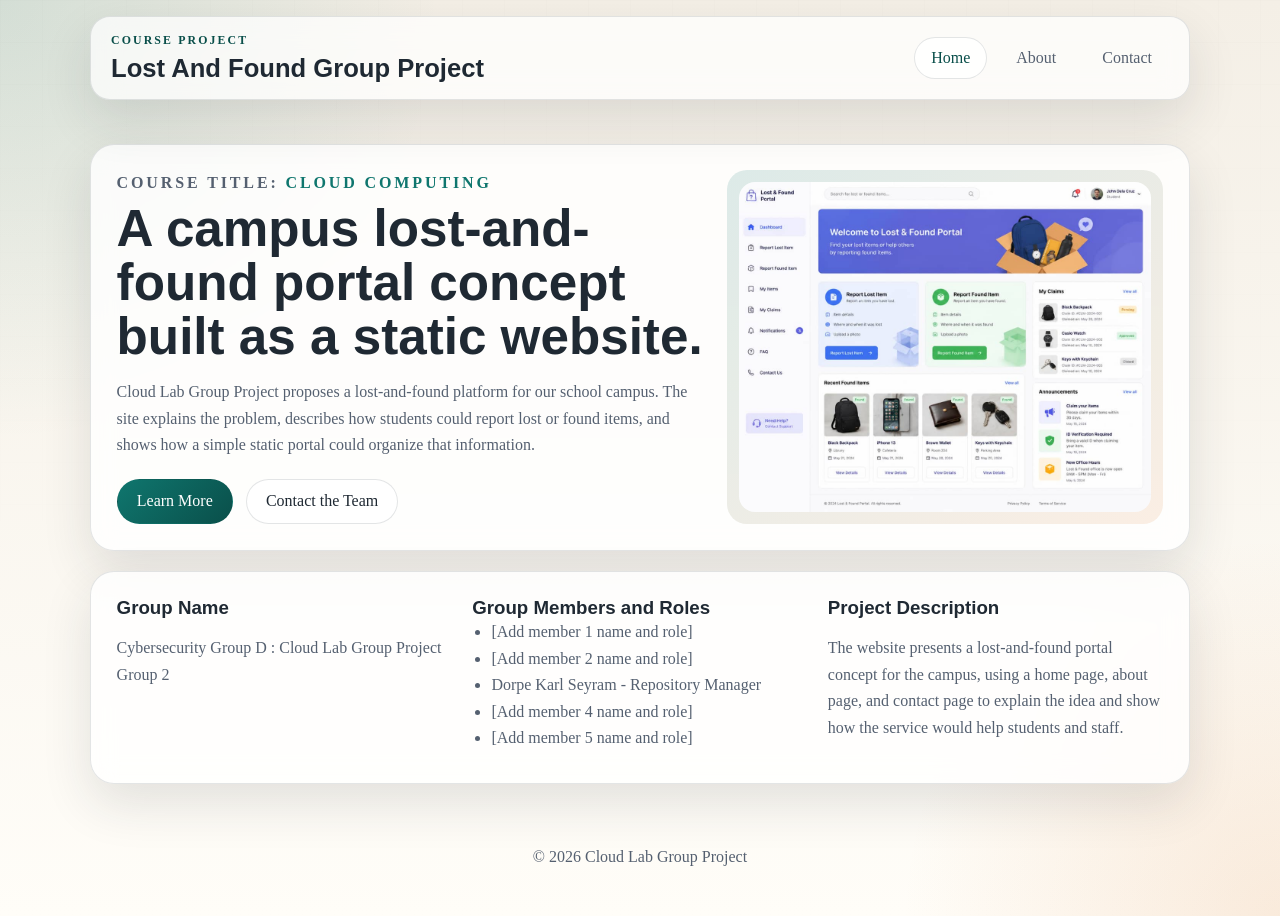
==== index.html @ 615e646e "website files updated" ====
<!doctype html>
<html lang="en">
  <head>
    <meta charset="utf-8" />
    <meta name="viewport" content="width=device-width, initial-scale=1" />
    <title>Cloud Lab Group 2 Project | Home</title>
    <meta
      name="description"
      content="Home page for a campus lost-and-found static website project."
    />
    <link rel="stylesheet" href="style.css" />
    <script defer src="script.js"></script>
  </head>
  <body>
    <header class="site-header">
      <div class="brand">
        <p class="eyebrow">Course Project</p>
        <h1>Lost And Found Group Project</h1>
      </div>
      <button class="nav-toggle" type="button" aria-expanded="false" aria-controls="site-nav">
        Menu
      </button>
      <nav id="site-nav" class="site-nav" aria-label="Main navigation">
        <a href="index.html" aria-current="page">Home</a>
        <a href="about.html">About</a>
        <a href="contact.html">Contact</a>
      </nav>
    </header>

    <main>
      <section class="hero card">
        <div class="hero-copy">
          <p class="eyebrow">Course Title: <span class="highlight">Cloud Computing</span></p>
          <h2>A campus lost-and-found portal concept built as a static website.</h2>
          <p>
            Cloud Lab Group Project proposes a lost-and-found platform for our school campus. The
            site explains the problem, describes how students could report lost or found items,
            and shows how a simple static portal could organize that information.
          </p>
          <div class="actions">
            <a class="button primary" href="about.html">Learn More</a>
            <a class="button secondary" href="contact.html">Contact the Team</a>
          </div>
        </div>
        <div class="hero-media">
          <a href="images/lostandfound.jpeg" class="lightbox-link">
            <img src="images/lostandfound.jpeg" alt="Illustration representing teamwork and web design" />
          </a>
        </div>
      </section>

      <section class="card info-grid">
        <article>
          <h3>Group Name</h3>
          <p>Cybersecurity Group D : Cloud Lab Group Project Group 2</p>
        </article>
        <article>
          <h3>Group Members and Roles</h3>
          <ul>
            <li>[Add member 1 name and role]</li>
            <li>[Add member 2 name and role]</li>
            <li>Dorpe Karl Seyram - Repository Manager</li>
            <li>[Add member 4 name and role]</li>
            <li>[Add member 5 name and role]</li>
          </ul>
        </article>
        <article>
          <h3>Project Description</h3>
          <p>
            The website presents a lost-and-found portal concept for the campus, using a home
            page, about page, and contact page to explain the idea and show how the service would
            help students and staff.
          </p>
        </article>
      </section>
    </main>

    <footer class="site-footer">
      <p>&copy; <span id="year"></span> Cloud Lab Group Project</p>
    </footer>
    <!-- Lightbox overlay -->
    <div id="lightbox" class="lightbox-overlay" aria-hidden="true">
      <button class="lightbox-close" aria-label="Close image view">×</button>
      <img class="lightbox-image" src="" alt="" />
    </div>
  </body>
</html>
---- style.css ----
:root {
  color-scheme: light;
  --bg: #f4efe6;
  --bg-accent: #e2ece8;
  --card: rgba(255, 255, 255, 0.82);
  --text: #1f2933;
  --muted: #556070;
  --brand: #0f766e;
  --brand-dark: #0a4f4a;
  --border: rgba(31, 41, 51, 0.12);
  --shadow: 0 20px 50px rgba(31, 41, 51, 0.12);
}

* {
  box-sizing: border-box;
}

html {
  scroll-behavior: smooth;
}

body {
  margin: 0;
  font-family: Georgia, "Times New Roman", serif;
  color: var(--text);
  background:
    radial-gradient(circle at top left, rgba(15, 118, 110, 0.14), transparent 28%),
    radial-gradient(circle at bottom right, rgba(220, 138, 70, 0.16), transparent 24%),
    linear-gradient(180deg, var(--bg) 0%, #fffdf8 100%);
  min-height: 100vh;
}

body::before {
  content: "";
  position: fixed;
  inset: 0;
  pointer-events: none;
  background-image: linear-gradient(rgba(31, 41, 51, 0.03) 1px, transparent 1px),
    linear-gradient(90deg, rgba(31, 41, 51, 0.03) 1px, transparent 1px);
  background-size: 42px 42px;
  mask-image: linear-gradient(180deg, rgba(0, 0, 0, 0.22), transparent 80%);
}

img {
  max-width: 100%;
  display: block;
}

a {
  color: inherit;
  text-decoration: none;
}

main {
  width: min(1100px, calc(100% - 2rem));
  margin: 0 auto;
  padding: 1.5rem 0 3rem;
}

.site-header,
.site-footer {
  width: min(1100px, calc(100% - 2rem));
  margin: 1rem auto 0;
}

.site-header {
  display: flex;
  align-items: center;
  justify-content: space-between;
  gap: 1rem;
  padding: 1rem 1.25rem;
  background: rgba(255, 255, 255, 0.72);
  border: 1px solid var(--border);
  border-radius: 1.25rem;
  box-shadow: var(--shadow);
  position: sticky;
  top: 1rem;
  backdrop-filter: blur(14px);
  z-index: 10;
}

.brand h1,
.hero h2,
.card h2,
.card h3 {
  margin: 0;
  font-family: "Trebuchet MS", "Helvetica Neue", sans-serif;
}

.brand h1 {
  font-size: clamp(1.2rem, 2vw, 1.7rem);
}

.eyebrow {
  margin: 0 0 0.35rem;
  text-transform: uppercase;
  letter-spacing: 0.18em;
  font-size: 0.74rem;
  color: var(--brand-dark);
  font-weight: 700;
}

.highlight {
  color: var(--brand);
}

.site-nav {
  display: flex;
  align-items: center;
  gap: 0.75rem;
}

.site-nav a,
.button,
.nav-toggle {
  border-radius: 999px;
  transition: transform 160ms ease, background-color 160ms ease, color 160ms ease,
    border-color 160ms ease;
}

.site-nav a {
  padding: 0.7rem 1rem;
  border: 1px solid transparent;
  color: var(--muted);
}

.site-nav a:hover,
.site-nav a[aria-current="page"] {
  color: var(--brand-dark);
  border-color: var(--border);
  background: rgba(255, 255, 255, 0.82);
}

.nav-toggle {
  display: none;
  border: 1px solid var(--border);
  background: rgba(255, 255, 255, 0.92);
  color: var(--text);
  padding: 0.7rem 1rem;
  font: inherit;
}

.hero,
.info-grid,
.two-column,
.gallery,
.contact-details,
.stack {
  display: grid;
  gap: 1.25rem;
}

.card {
  margin-top: 1.25rem;
  padding: clamp(1.25rem, 2vw, 2rem);
  border: 1px solid var(--border);
  background: var(--card);
  backdrop-filter: blur(12px);
  border-radius: 1.5rem;
  box-shadow: var(--shadow);
}

.hero {
  grid-template-columns: 1.15fr 0.85fr;
  align-items: center;
}

.hero h2,
.card h2 {
  font-size: clamp(2rem, 4vw, 3.5rem);
  line-height: 1.05;
}

.hero p,
.card p,
li,
label {
  color: var(--muted);
  line-height: 1.65;
  font-size: 1rem;
}

.actions {
  display: flex;
  flex-wrap: wrap;
  gap: 0.8rem;
  margin-top: 1.25rem;
}

.button {
  display: inline-flex;
  align-items: center;
  justify-content: center;
  gap: 0.35rem;
  padding: 0.8rem 1.2rem;
  border: 1px solid transparent;
  font: inherit;
}

.button.primary {
  color: #fff;
  background: linear-gradient(135deg, var(--brand), var(--brand-dark));
}

.button.secondary {
  border-color: var(--border);
  background: rgba(255, 255, 255, 0.7);
}

.button:hover,
.nav-toggle:hover,
.site-nav a:hover {
  transform: translateY(-1px);
}

.hero-media {
  padding: 0.75rem;
  background: linear-gradient(145deg, rgba(15, 118, 110, 0.14), rgba(220, 138, 70, 0.14));
  border-radius: 1.25rem;
}

.hero-media img,
.gallery img {
  border-radius: 1rem;
  width: 100%;
}

.info-grid {
  grid-template-columns: repeat(3, minmax(0, 1fr));
}

.two-column,
.contact-details {
  grid-template-columns: repeat(2, minmax(0, 1fr));
}

.gallery {
  grid-template-columns: 0.9fr 1.1fr;
  align-items: center;
}

.stack {
  gap: 1rem;
}

.contact-form {
  display: grid;
  gap: 1rem;
  max-width: 720px;
}

.contact-form label {
  display: grid;
  gap: 0.45rem;
}

input,
textarea {
  width: 100%;
  border: 1px solid var(--border);
  border-radius: 1rem;
  background: rgba(255, 255, 255, 0.84);
  padding: 0.9rem 1rem;
  font: inherit;
  color: var(--text);
}

input:focus,
textarea:focus {
  outline: 2px solid rgba(15, 118, 110, 0.24);
  border-color: rgba(15, 118, 110, 0.45);
}

ul {
  padding-left: 1.2rem;
  margin: 0;
}

.site-footer {
  padding: 0 0 1.5rem;
  color: var(--muted);
  text-align: center;
}

@media (max-width: 860px) {
  .hero,
  .info-grid,
  .two-column,
  .gallery,
  .contact-details {
    grid-template-columns: 1fr;
  }

  .site-header {
    flex-wrap: wrap;
  }

  .nav-toggle {
    display: inline-flex;
  }

  .site-nav {
    display: none;
    width: 100%;
    flex-direction: column;
    align-items: stretch;
    gap: 0.35rem;
  }

  .site-nav.open {
    display: flex;
  }

  .site-nav a {
    background: rgba(255, 255, 255, 0.78);
  }
}

/* Lightbox styles */
.lightbox-link img {
  cursor: zoom-in;
}
.lightbox-overlay {
  position: fixed;
  inset: 0;
  display: none;
  align-items: center;
  justify-content: center;
  background: rgba(0, 0, 0, 0.7);
  z-index: 2000;
  padding: 2rem;
}
.lightbox-overlay[aria-hidden="false"] {
  display: flex;
}
.lightbox-image {
  max-width: 100%;
  max-height: 100%;
  border-radius: 0.75rem;
  box-shadow: 0 12px 40px rgba(0, 0, 0, 0.6);
}
.lightbox-close {
  position: absolute;
  top: 1rem;
  right: 1rem;
  background: rgba(255,255,255,0.9);
  border: none;
  font-size: 1.4rem;
  line-height: 1;
  padding: 0.4rem 0.7rem;
  border-radius: 0.5rem;
  cursor: pointer;
}
.lightbox-close:hover {
  transform: translateY(-1px);
}
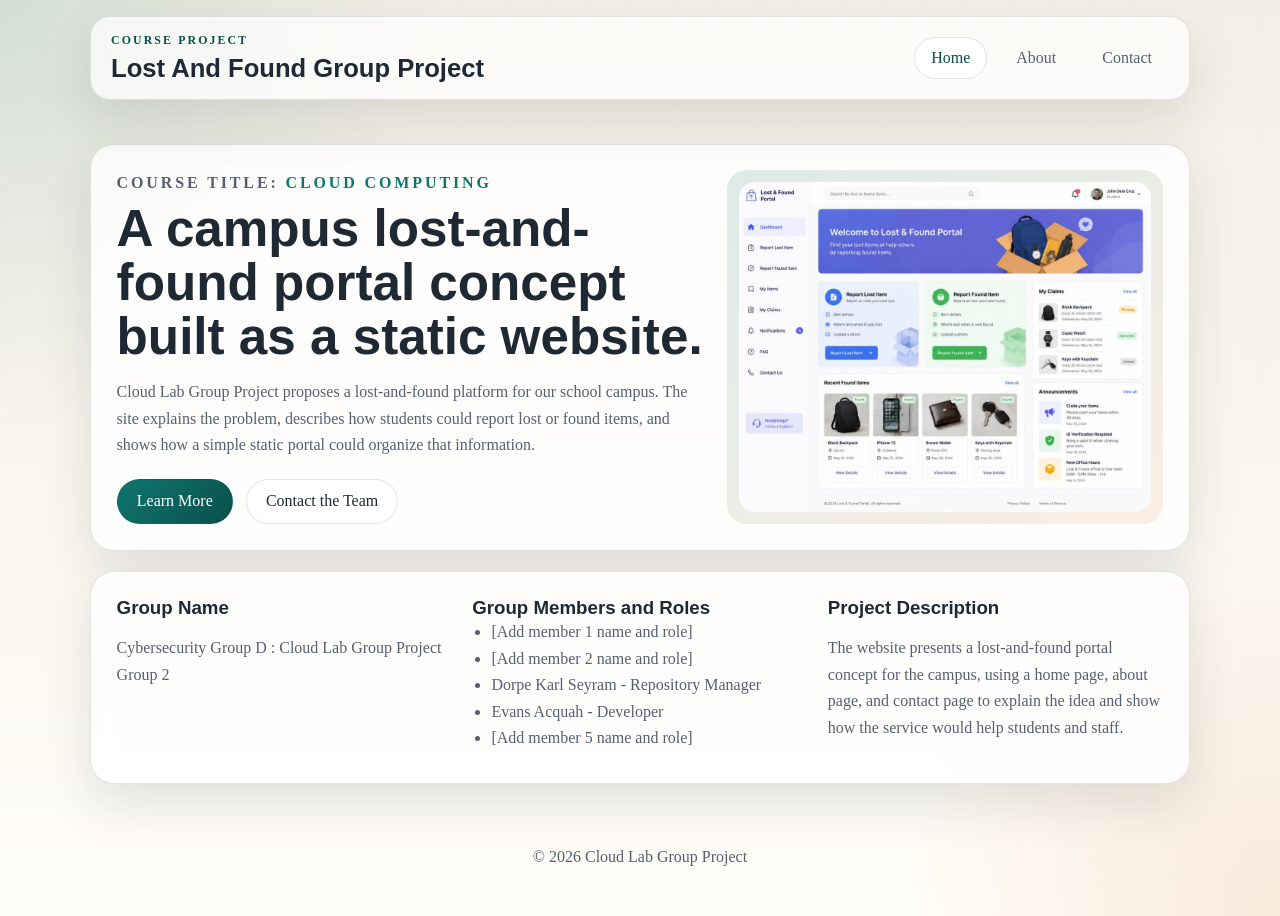
==== commit 6465d6d7: "Update index.html" ====
--- a/index.html
+++ b/index.html
@@ -12,6 +12,7 @@
     <script defer src="script.js"></script>
   </head>
   <body>
+    <!--Header to add naviagtion links and name of the Project-->
     <header class="site-header">
       <div class="brand">
         <p class="eyebrow">Course Project</p>
@@ -26,7 +27,7 @@
         <a href="contact.html">Contact</a>
       </nav>
     </header>
-
+    <!--This is where the main content of the website goes-->
     <main>
       <section class="hero card">
         <div class="hero-copy">
@@ -48,7 +49,8 @@
           </a>
         </div>
       </section>
-
+      <!--This part features the group name, members and their respective roles with the project 
+        description-->
       <section class="card info-grid">
         <article>
           <h3>Group Name</h3>
@@ -60,7 +62,7 @@
             <li>[Add member 1 name and role]</li>
             <li>[Add member 2 name and role]</li>
             <li>Dorpe Karl Seyram - Repository Manager</li>
-            <li>[Add member 4 name and role]</li>
+            <li>Evans Acquah - Developer</li>
             <li>[Add member 5 name and role]</li>
           </ul>
         </article>
@@ -74,7 +76,7 @@
         </article>
       </section>
     </main>
-
+    <!--This is just the footer-->
     <footer class="site-footer">
       <p>&copy; <span id="year"></span> Cloud Lab Group Project</p>
     </footer>
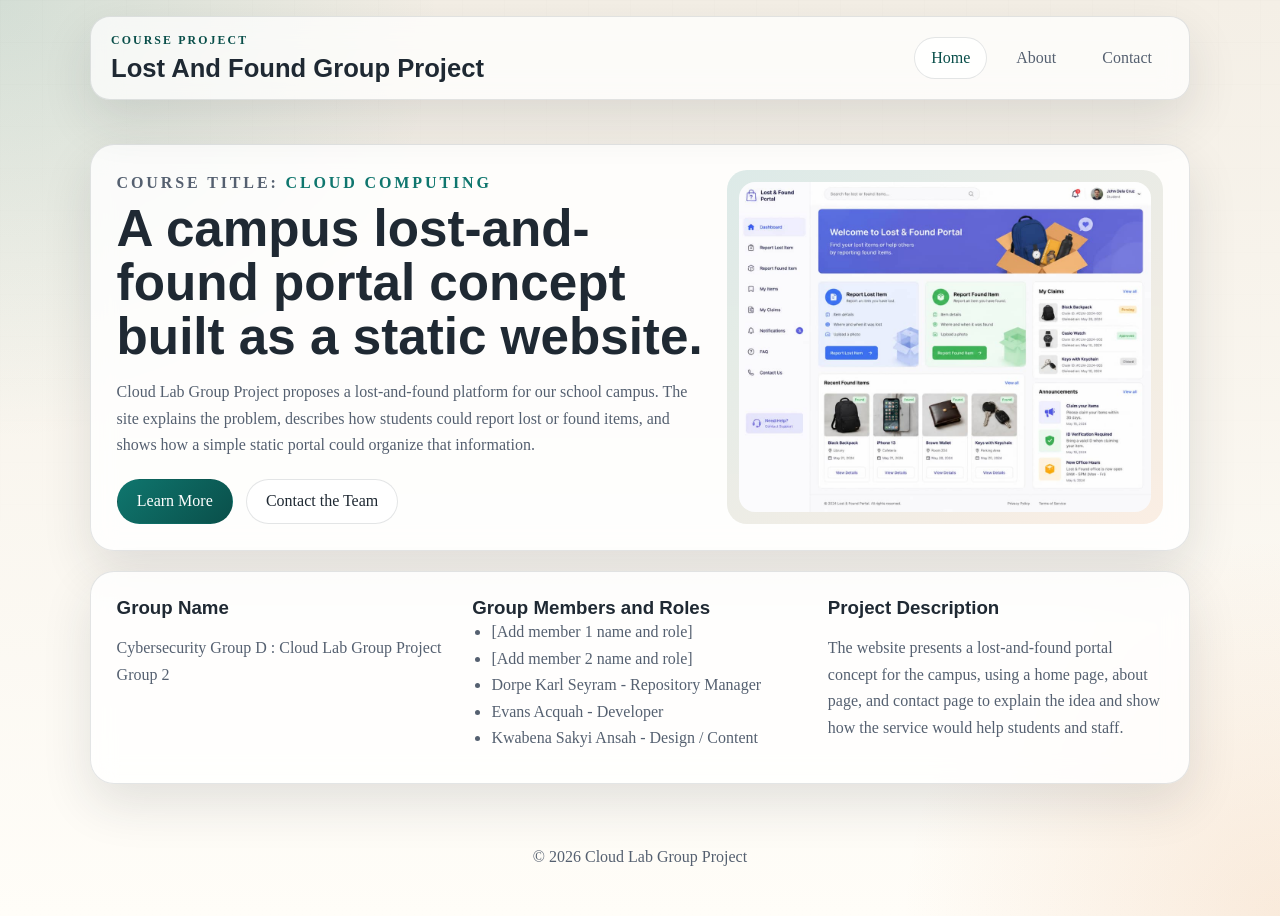
==== commit 24ac6281: "Update index.html" ====
--- a/index.html
+++ b/index.html
@@ -63,7 +63,7 @@
             <li>[Add member 2 name and role]</li>
             <li>Dorpe Karl Seyram - Repository Manager</li>
             <li>Evans Acquah - Developer</li>
-            <li>[Add member 5 name and role]</li>
+            <li>Kwabena Sakyi Ansah - Design / Content</li>
           </ul>
         </article>
         <article>
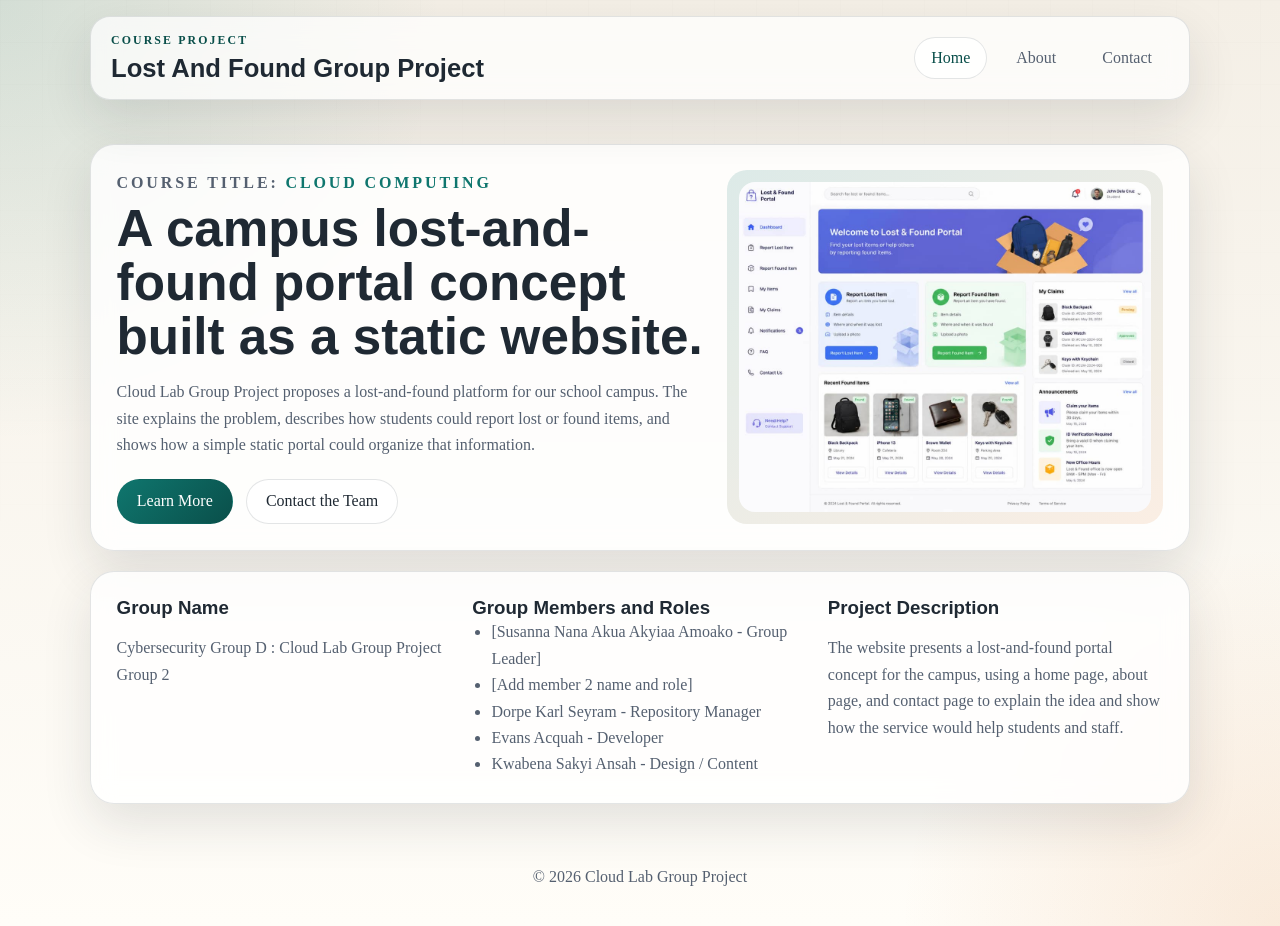
==== commit efdc697d: "Update index.html" ====
--- a/index.html
+++ b/index.html
@@ -59,7 +59,7 @@
         <article>
           <h3>Group Members and Roles</h3>
           <ul>
-            <li>[Add member 1 name and role]</li>
+            <li>[Susanna Nana Akua Akyiaa Amoako - Group Leader]</li>
             <li>[Add member 2 name and role]</li>
             <li>Dorpe Karl Seyram - Repository Manager</li>
             <li>Evans Acquah - Developer</li>
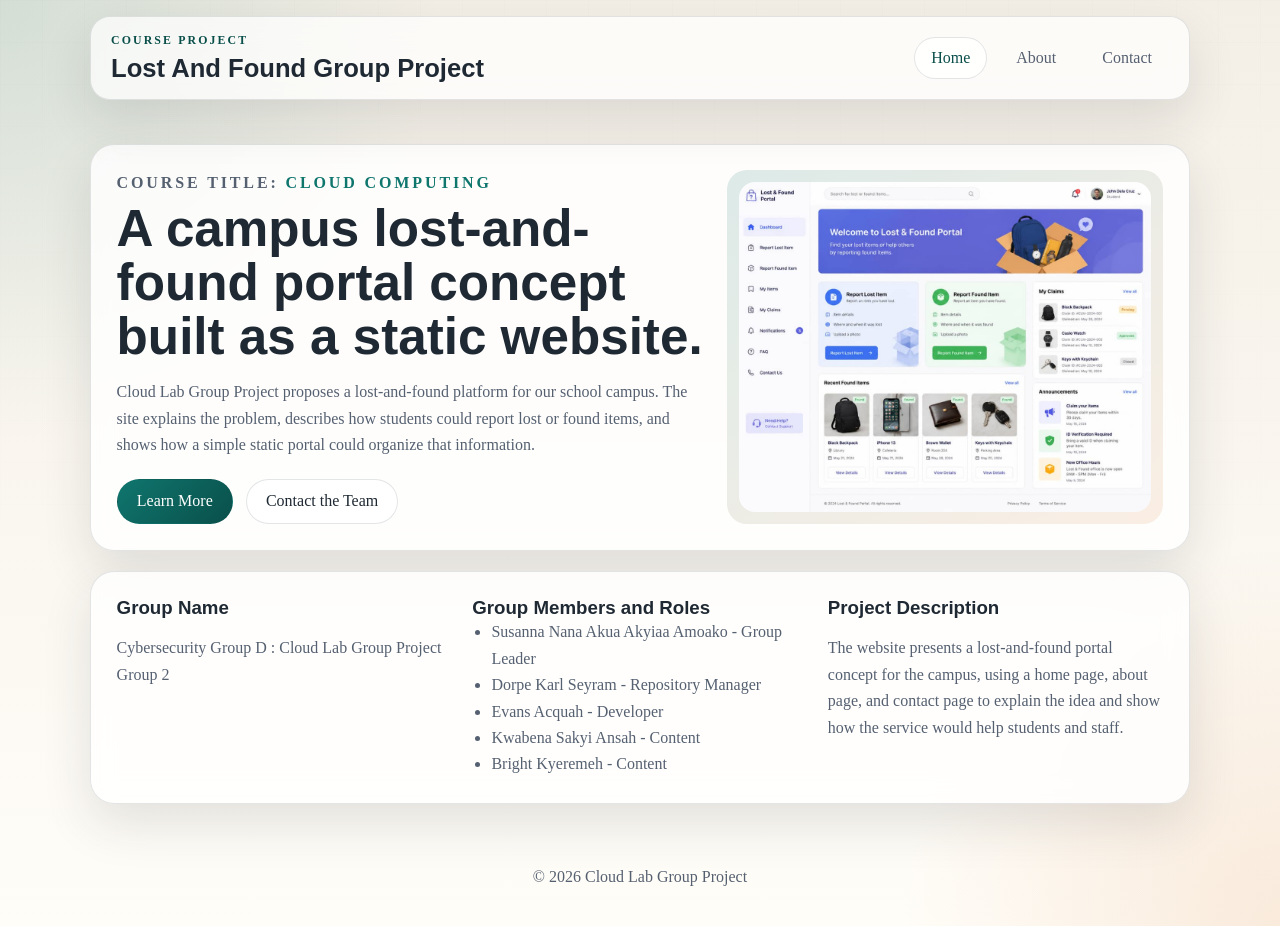
==== commit 9b528eb2: "refactor: update group member list and apply consistent code formatting across HTML files" ====
--- a/index.html
+++ b/index.html
@@ -1,89 +1,89 @@
 <!doctype html>
 <html lang="en">
-  <head>
-    <meta charset="utf-8" />
-    <meta name="viewport" content="width=device-width, initial-scale=1" />
-    <title>Cloud Lab Group 2 Project | Home</title>
-    <meta
-      name="description"
-      content="Home page for a campus lost-and-found static website project."
-    />
-    <link rel="stylesheet" href="style.css" />
-    <script defer src="script.js"></script>
-  </head>
-  <body>
-    <!--Header to add naviagtion links and name of the Project-->
-    <header class="site-header">
-      <div class="brand">
-        <p class="eyebrow">Course Project</p>
-        <h1>Lost And Found Group Project</h1>
+
+<head>
+  <meta charset="utf-8" />
+  <meta name="viewport" content="width=device-width, initial-scale=1" />
+  <title>Cloud Lab Group 2 Project | Home</title>
+  <meta name="description" content="Home page for a campus lost-and-found static website project." />
+  <link rel="stylesheet" href="style.css" />
+  <script defer src="script.js"></script>
+</head>
+
+<body>
+  <!--Header to add naviagtion links and name of the Project-->
+  <header class="site-header">
+    <div class="brand">
+      <p class="eyebrow">Course Project</p>
+      <h1>Lost And Found Group Project</h1>
+    </div>
+    <button class="nav-toggle" type="button" aria-expanded="false" aria-controls="site-nav">
+      Menu
+    </button>
+    <nav id="site-nav" class="site-nav" aria-label="Main navigation">
+      <a href="index.html" aria-current="page">Home</a>
+      <a href="about.html">About</a>
+      <a href="contact.html">Contact</a>
+    </nav>
+  </header>
+  <!--This is where the main content of the website goes-->
+  <main>
+    <section class="hero card">
+      <div class="hero-copy">
+        <p class="eyebrow">Course Title: <span class="highlight">Cloud Computing</span></p>
+        <h2>A campus lost-and-found portal concept built as a static website.</h2>
+        <p>
+          Cloud Lab Group Project proposes a lost-and-found platform for our school campus. The
+          site explains the problem, describes how students could report lost or found items,
+          and shows how a simple static portal could organize that information.
+        </p>
+        <div class="actions">
+          <a class="button primary" href="about.html">Learn More</a>
+          <a class="button secondary" href="contact.html">Contact the Team</a>
+        </div>
       </div>
-      <button class="nav-toggle" type="button" aria-expanded="false" aria-controls="site-nav">
-        Menu
-      </button>
-      <nav id="site-nav" class="site-nav" aria-label="Main navigation">
-        <a href="index.html" aria-current="page">Home</a>
-        <a href="about.html">About</a>
-        <a href="contact.html">Contact</a>
-      </nav>
-    </header>
-    <!--This is where the main content of the website goes-->
-    <main>
-      <section class="hero card">
-        <div class="hero-copy">
-          <p class="eyebrow">Course Title: <span class="highlight">Cloud Computing</span></p>
-          <h2>A campus lost-and-found portal concept built as a static website.</h2>
-          <p>
-            Cloud Lab Group Project proposes a lost-and-found platform for our school campus. The
-            site explains the problem, describes how students could report lost or found items,
-            and shows how a simple static portal could organize that information.
-          </p>
-          <div class="actions">
-            <a class="button primary" href="about.html">Learn More</a>
-            <a class="button secondary" href="contact.html">Contact the Team</a>
-          </div>
-        </div>
-        <div class="hero-media">
-          <a href="images/lostandfound.jpeg" class="lightbox-link">
-            <img src="images/lostandfound.jpeg" alt="Illustration representing teamwork and web design" />
-          </a>
-        </div>
-      </section>
-      <!--This part features the group name, members and their respective roles with the project 
+      <div class="hero-media">
+        <a href="images/lostandfound.jpeg" class="lightbox-link">
+          <img src="images/lostandfound.jpeg" alt="Illustration representing teamwork and web design" />
+        </a>
+      </div>
+    </section>
+    <!--This part features the group name, members and their respective roles with the project 
         description-->
-      <section class="card info-grid">
-        <article>
-          <h3>Group Name</h3>
-          <p>Cybersecurity Group D : Cloud Lab Group Project Group 2</p>
-        </article>
-        <article>
-          <h3>Group Members and Roles</h3>
-          <ul>
-            <li>[Susanna Nana Akua Akyiaa Amoako - Group Leader]</li>
-            <li>[Add member 2 name and role]</li>
-            <li>Dorpe Karl Seyram - Repository Manager</li>
-            <li>Evans Acquah - Developer</li>
-            <li>Kwabena Sakyi Ansah - Design / Content</li>
-          </ul>
-        </article>
-        <article>
-          <h3>Project Description</h3>
-          <p>
-            The website presents a lost-and-found portal concept for the campus, using a home
-            page, about page, and contact page to explain the idea and show how the service would
-            help students and staff.
-          </p>
-        </article>
-      </section>
-    </main>
-    <!--This is just the footer-->
-    <footer class="site-footer">
-      <p>&copy; <span id="year"></span> Cloud Lab Group Project</p>
-    </footer>
-    <!-- Lightbox overlay -->
-    <div id="lightbox" class="lightbox-overlay" aria-hidden="true">
-      <button class="lightbox-close" aria-label="Close image view">×</button>
-      <img class="lightbox-image" src="" alt="" />
-    </div>
-  </body>
-</html>
+    <section class="card info-grid">
+      <article>
+        <h3>Group Name</h3>
+        <p>Cybersecurity Group D : Cloud Lab Group Project Group 2</p>
+      </article>
+      <article>
+        <h3>Group Members and Roles</h3>
+        <ul>
+          <li>Susanna Nana Akua Akyiaa Amoako - Group Leader</li>
+          <li>Dorpe Karl Seyram - Repository Manager</li>
+          <li>Evans Acquah - Developer</li>
+          <li>Kwabena Sakyi Ansah - Content</li>
+          <li>Bright Kyeremeh - Content</li>
+        </ul>
+      </article>
+      <article>
+        <h3>Project Description</h3>
+        <p>
+          The website presents a lost-and-found portal concept for the campus, using a home
+          page, about page, and contact page to explain the idea and show how the service would
+          help students and staff.
+        </p>
+      </article>
+    </section>
+  </main>
+  <!--This is just the footer-->
+  <footer class="site-footer">
+    <p>&copy; <span id="year"></span> Cloud Lab Group Project</p>
+  </footer>
+  <!-- Lightbox overlay -->
+  <div id="lightbox" class="lightbox-overlay" aria-hidden="true">
+    <button class="lightbox-close" aria-label="Close image view">×</button>
+    <img class="lightbox-image" src="" alt="" />
+  </div>
+</body>
+
+</html>
